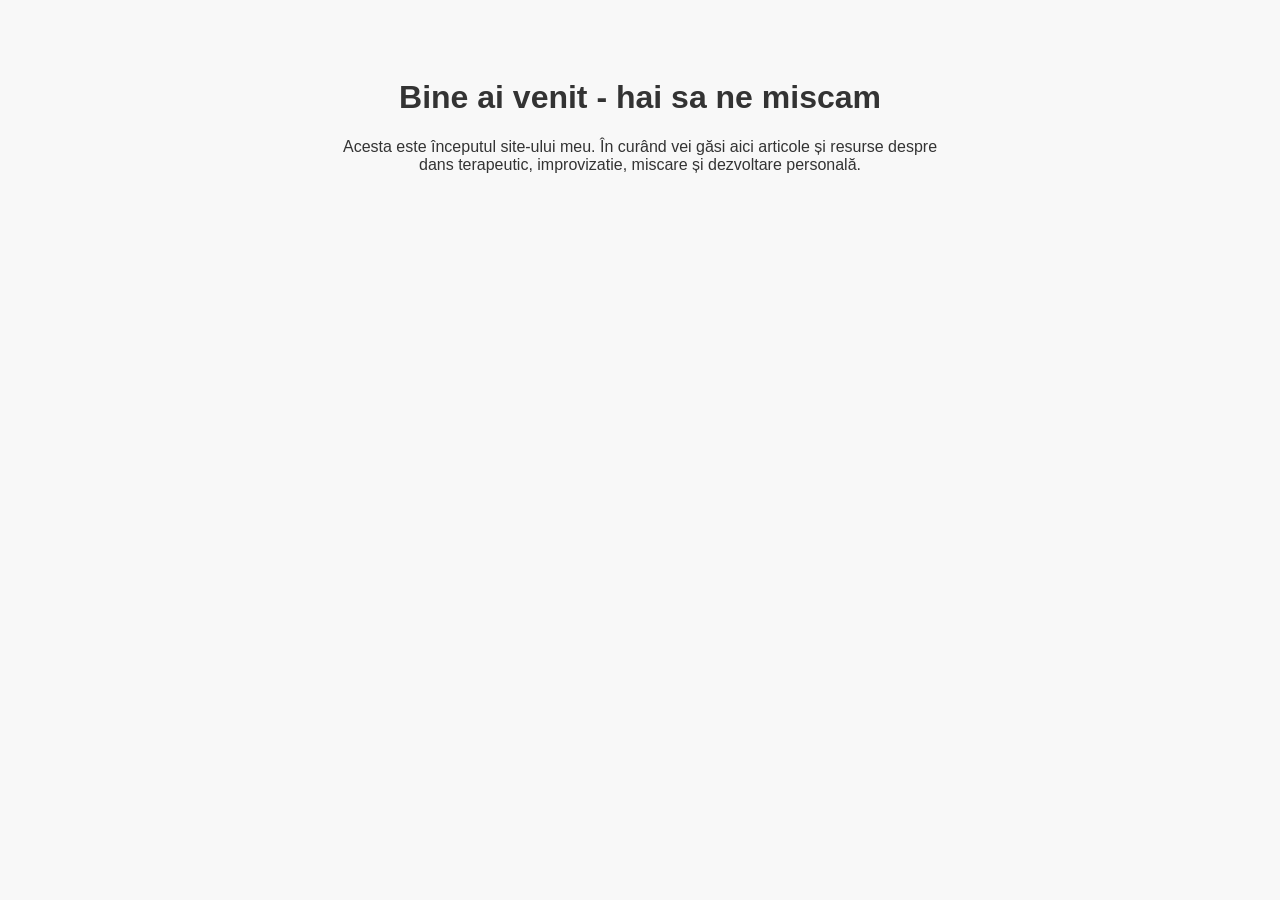
==== index.html @ df7ba85e "Create index.html" ====
<!DOCTYPE html>
<html lang="ro">
<head>
    <meta charset="UTF-8">
    <meta name="viewport" content="width=device-width, initial-scale=1.0">
    <title>Dans terapeutic </title>
    <style>
        body { 
            font-family: Arial, sans-serif; 
            text-align: center; 
            padding: 50px; 
            background-color: #f8f8f8;
            color: #333;
        }
        h1 { font-size: 2rem; }
        p { max-width: 600px; margin: 20px auto; }
    </style>
</head>
<body>
    <h1>Bine ai venit - hai sa ne miscam </h1>
    <p>Acesta este începutul site-ului meu. În curând vei găsi aici articole și resurse despre dans terapeutic, improvizatie, miscare și dezvoltare personală.</p>
</body>
</html>
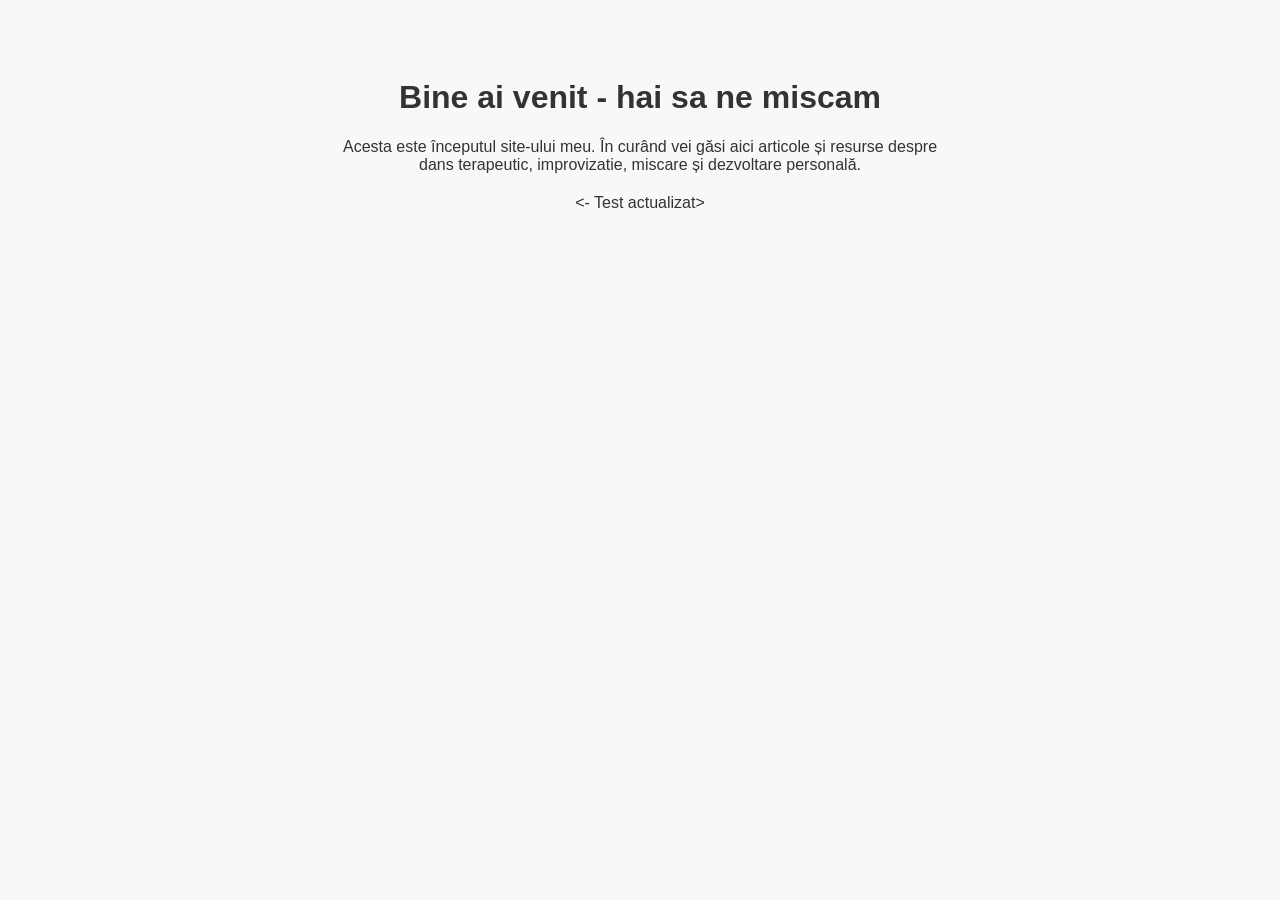
==== commit 26797f15: "Update index.html" ====
--- a/index.html
+++ b/index.html
@@ -21,3 +21,4 @@
     <p>Acesta este începutul site-ului meu. În curând vei găsi aici articole și resurse despre dans terapeutic, improvizatie, miscare și dezvoltare personală.</p>
 </body>
 </html>
+<- Test actualizat>
